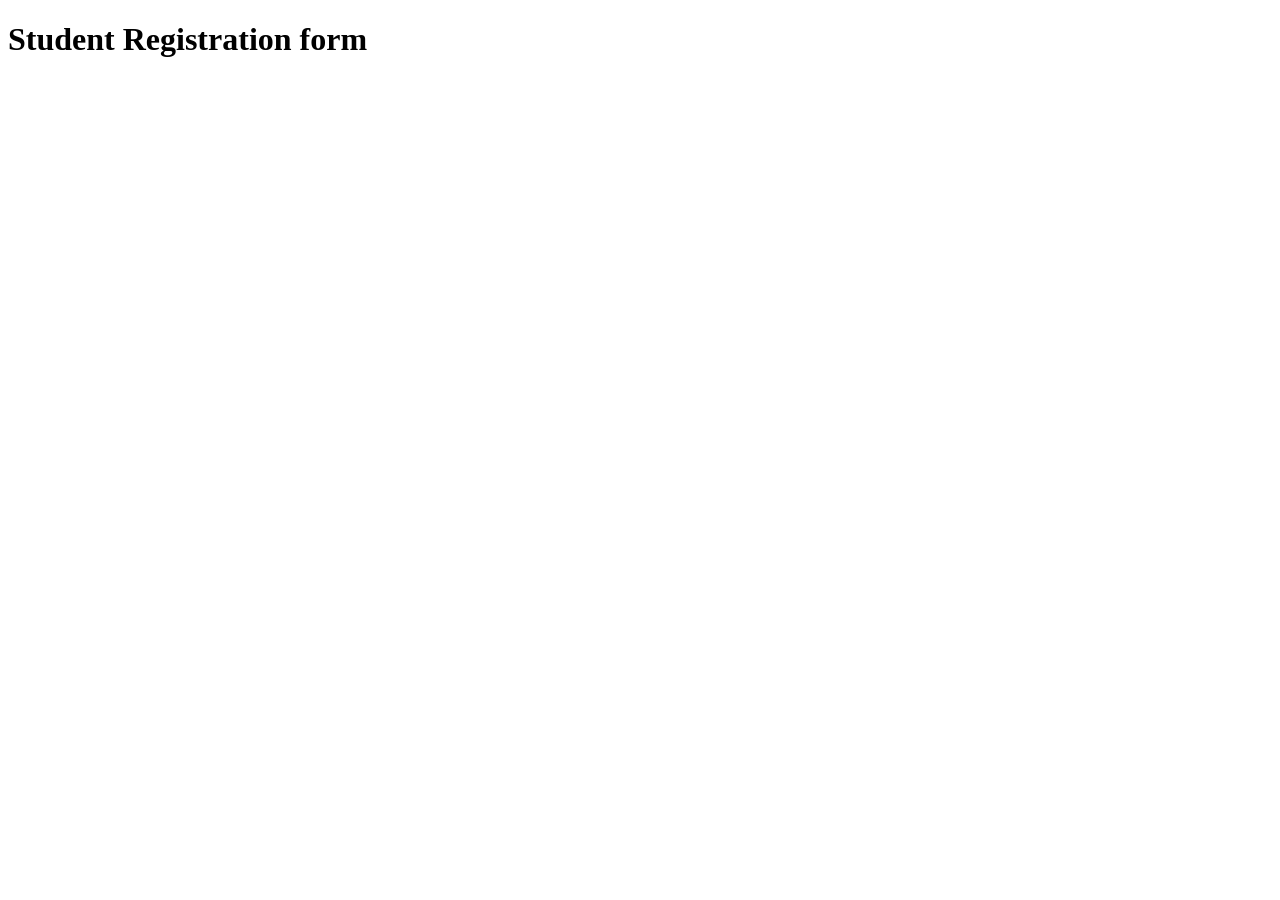
==== index.html @ 1106fa7e "starting project" ====
<!DOCTYPE html>
<html lang="en">
<head>
    <meta charset="UTF-8">
    <meta name="viewport" content="width=device-width, initial-scale=1.0">
    <title>Student form</title>
    <link rel="stylesheet" href="style.css">
</head>
<body>
    <div class="main">
        <h1>Student Registration form</h1>
        
    </div>

</body>
</html>
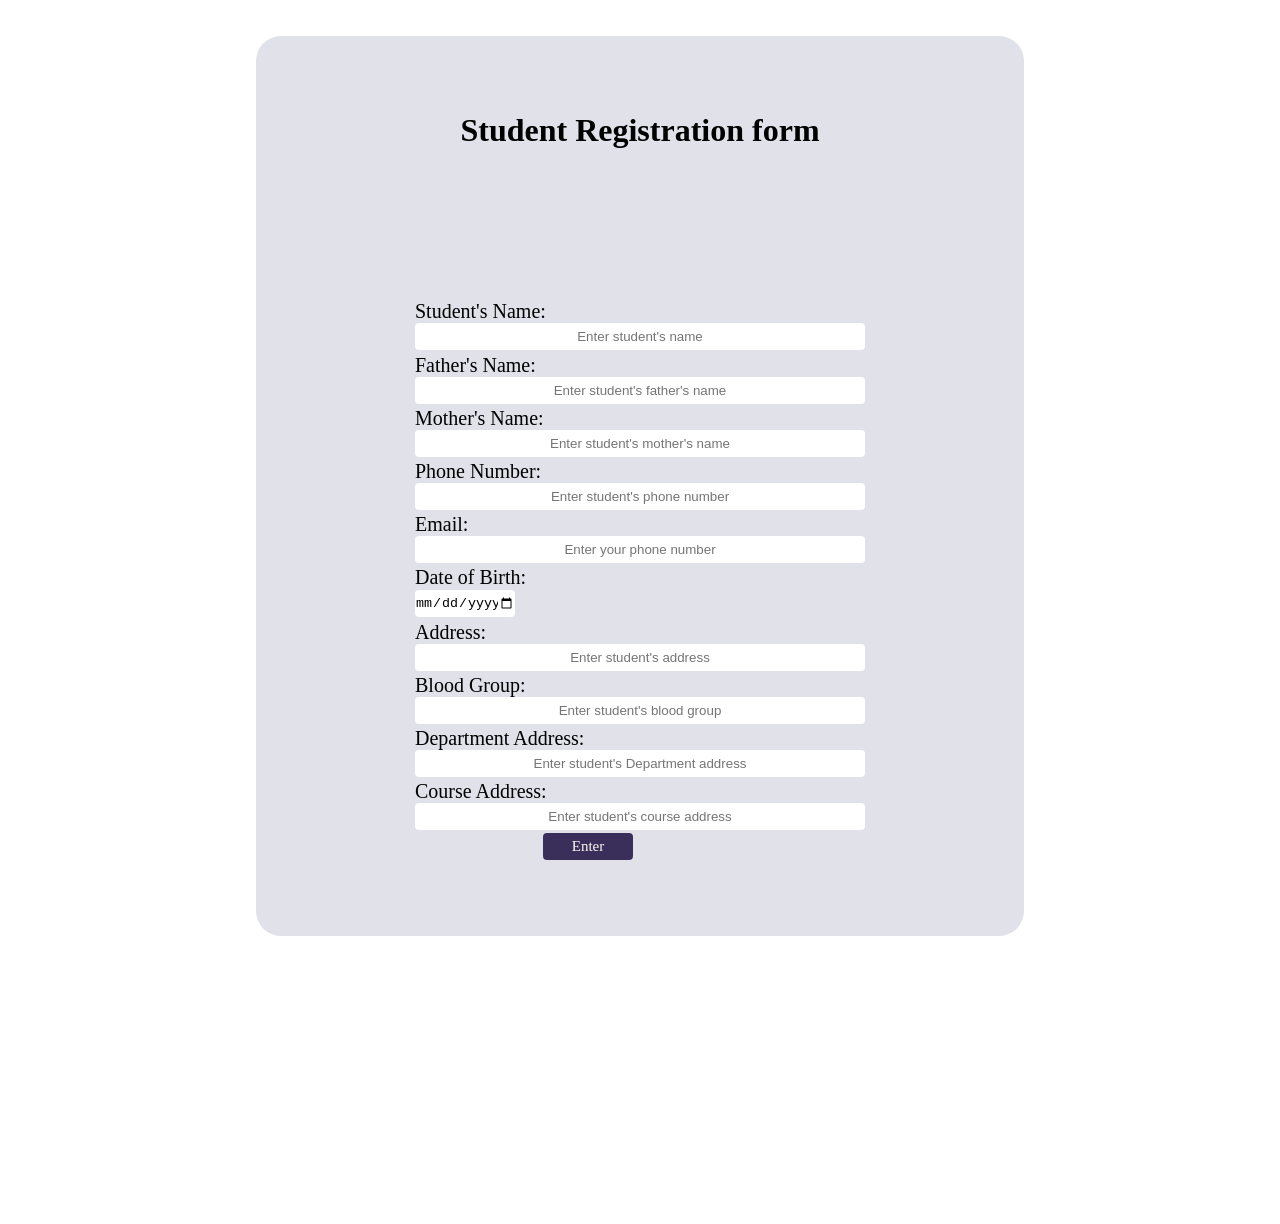
==== commit e94b9108: "form comoleted" ====
--- a/index.html
+++ b/index.html
@@ -8,9 +8,62 @@
 </head>
 <body>
     <div class="main">
-        <h1>Student Registration form</h1>
-        
-    </div>
+    <h1>Student Registration form</h1>
+        <form action="get" action="">
+            <div class="formBox">
 
+                <div class="box">
+                    <label for="studname">Student's Name:<br>
+                        <input type="text" name="studname" id="studname" placeholder="Enter student's name" >
+                </label>
+                </div>
+                <div class="box">
+                    <label for="fathername">Father's Name:<br>
+                        <input type="text" name="fathername" id="fathername" placeholder="Enter student's father's name" >
+                    </label>
+                </div>
+                <div class="box">
+                    <label for="mothername">Mother's Name:<br>
+                        <input type="text" name="mothername" id="mothername" placeholder="Enter student's mother's name">
+                    </label>
+                </div>
+                <div class="box">
+                    <label for="phnumber">Phone Number:<br>
+                        <input type="text" name="phnumber" id="phnumber" placeholder="Enter student's phone number">
+                </label>
+                </div>
+                <div class="box">
+                    <label for="mail">Email:<br>
+                        <input type="email" name="mail" id="mail" placeholder="Enter your phone number" >
+                    </label>
+                </div>
+                <div class="box">
+                    <label for="dob">Date of Birth:<br>
+                        <input type="date" name="dob" id="dob" placeholder="Enter student's Date of birth" >
+                    </label>
+                </div>
+                <div class="box">
+                    <label for="address">Address:<br>
+                        <input type="text" name="address" id="address" placeholder="Enter student's address">
+                    </label>
+                </div>
+                <div class="box">
+                    <label for="bloodgrp">Blood Group:<br>
+                        <input type="text" name="bloodgrp" id="bloodgrp" placeholder="Enter student's blood group">
+                    </label>
+                </div>
+                <div class="box">
+                    <label for="dept">Department Address:<br>
+                        <input type="text" name="dept" id="dept" placeholder="Enter student's Department address">
+                    </label>
+                </div>
+                <div class="box">
+                    <label for="course">Course Address:<br>
+                        <input type="text" name="course" id="course" placeholder="Enter student's course address">
+                    </label>
+                </div>
+                <input type="submit" name="submit" id="submit" value="Enter">
+            </div>
+        </form>
 </body>
 </html>
--- a/style.css
+++ b/style.css
@@ -0,0 +1,70 @@
+* {
+    margin: 0;
+    padding: 0;
+}
+
+body {
+    background-color: #fff;
+}
+.main h1 {
+    font-family:  Garamond, serif;
+    font-size: 32px;
+}
+.main {
+    background-color: #E0E1E9;
+    display: flex;
+    flex-direction: column;
+    align-items: center;
+    justify-content: center;
+    height: 100vh;
+    width: 60vw;
+    justify-content: space-around;
+    margin: 4vh auto 32vh auto;
+    border: none;
+    border-radius: 25px;
+}
+
+.box label {
+    font-family:  Garamond, serif;
+    font-weight: 400;
+    font-size: 20px;
+}
+
+.box #dob {
+    width: 100px;
+}
+
+.box input {
+    border-radius: 4px;
+    border: none ;
+    width: 50vmin;
+    height: 3vmin;
+    text-align: center;
+    
+}
+
+.formBox {
+    display: flex;
+    flex-direction: column;
+    gap:0.2rem;
+}
+#submit {
+    font-family:  Garamond, serif;
+    height: 2.1vw;
+    text-align: center;
+    width: 10vh;
+    font-size: 15px;
+    border-radius: 4px;
+    border: none;
+    background-color:#392F5A;
+    font-weight: 500;
+    color: #FFF8F0;
+    position: relative;
+    margin-left: 10vw;
+}
+
+#submit:hover {
+    background-color: black;
+    font-weight: 600;
+}
+
